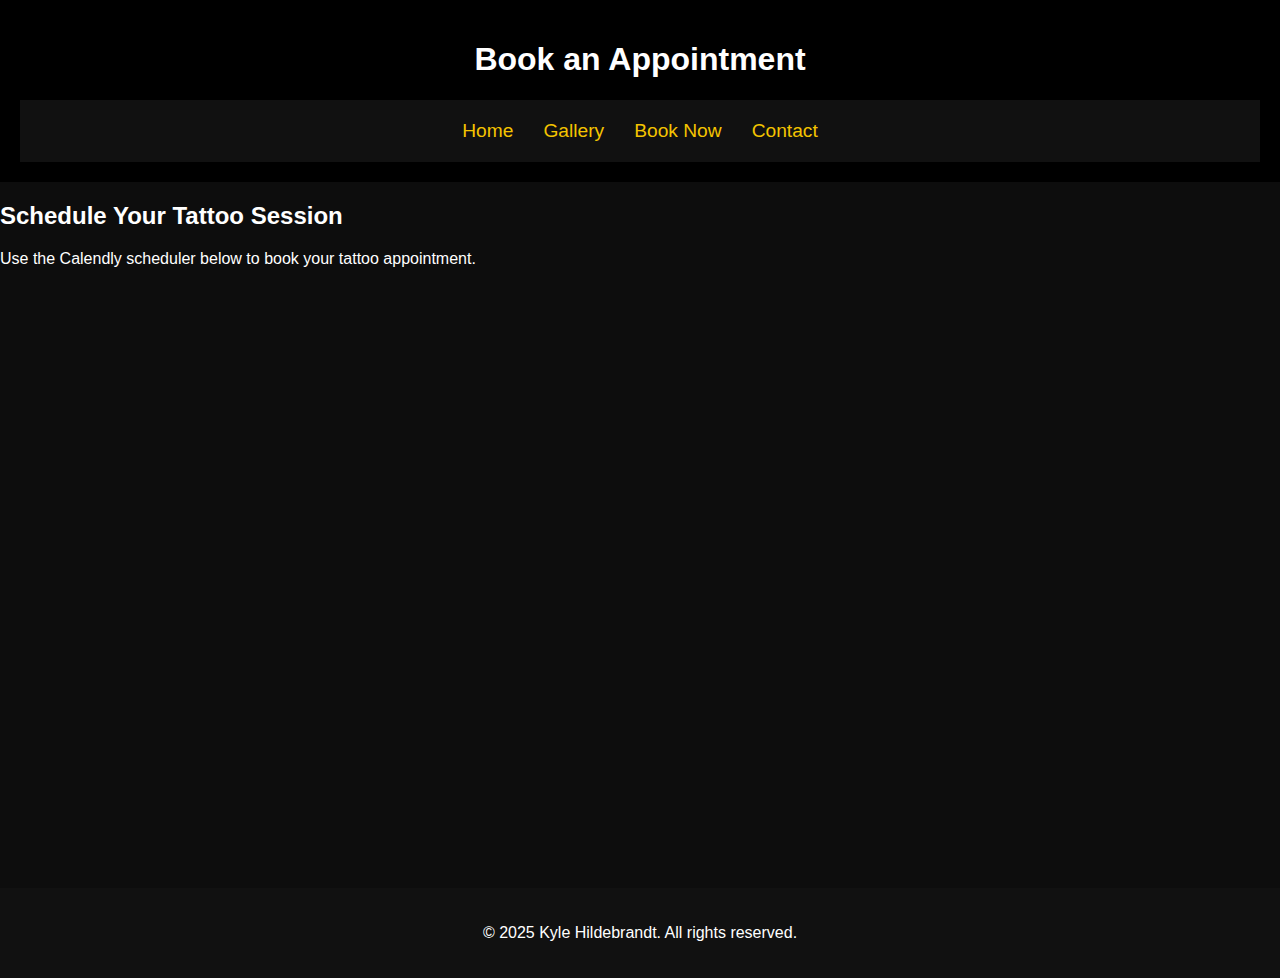
==== booking.html @ 37a68aeb "Create booking.html" ====
<!DOCTYPE html>
<html lang="en">
<head>
  <meta charset="UTF-8">
  <meta name="viewport" content="width=device-width, initial-scale=1">
  <title>Book Now - Kyle Hildebrandt</title>
  <link rel="stylesheet" href="style.css">
</head>
<body>

  <header>
    <h1>Book an Appointment</h1>
    <nav>
      <ul>
        <li><a href="index.html">Home</a></li>
        <li><a href="gallery.html">Gallery</a></li>
        <li><a href="booking.html">Book Now</a></li>
        <li><a href="contact.html">Contact</a></li>
      </ul>
    </nav>
  </header>

  <section class="booking">
    <h2>Schedule Your Tattoo Session</h2>
    <p>Use the Calendly scheduler below to book your tattoo appointment.</p>
    <div class="calendly-embed">
      <iframe src="https://calendly.com/aaronblackburn26/30min?preview_source=et_card" width="100%" height="600" frameborder="0"></iframe>
    </div>
  </section>

  <footer>
    <p>&copy; 2025 Kyle Hildebrandt. All rights reserved.</p>
  </footer>

</body>
</html>
---- style.css ----
/* Global Styles */
body {
  font-family: Arial, sans-serif;
  margin: 0;
  padding: 0;
  background: #0d0d0d;
  color: #fff;
}

header {
  background: #000;
  color: #fff;
  padding: 20px;
  text-align: center;
}

nav ul {
  list-style: none;
  background: #111;
  text-align: center;
  padding: 10px;
  margin: 0;
  display: flex;
  justify-content: center;
  flex-wrap: nowrap;
}

nav ul li {
  display: inline;
  margin: 10px 15px;
}

nav ul li a {
  color: #f4c400;
  text-decoration: none;
  font-size: 1.2rem;
}

nav ul li a:hover {
  color: #fff;
}

/* Bio Section */
.bio-container {
  display: flex;
  flex-direction: row;
  align-items: center;
  justify-content: center;
  padding: 50px;
  gap: 30px;
}

.bio-text {
  max-width: 400px;
}

.bio-video {
  max-width: 600px;
  width: 100%;
  border-radius: 10px;
}

.bio-video video {
  width: 100%;
  height: auto;
  border-radius: 10px;
}

/* Adjustments for Desktop */
@media screen and (min-width: 1024px) {
  .bio-video {
    max-width: 500px;
  }
}

/* Gallery */
.gallery {
  text-align: center;
  padding: 20px;
}

.gallery-wrapper {
  display: flex;
  justify-content: center;
  gap: 15px;
}

.gallery-item img {
  width: 300px;
  height: auto;
  border-radius: 10px;
  transition: transform 0.3s ease-in-out;
}

.gallery-item img:hover {
  transform: scale(1.05);
}

/* Mobile Adjustments */
@media screen and (max-width: 768px) {
  .bio-container {
    flex-direction: row;
    align-items: center;
    justify-content: space-between;
  }

  .bio-text {
    max-width: 50%;
  }

  .bio-video {
    max-width: 45%;
  }

  .gallery-wrapper {
    flex-direction: column;
    align-items: center;
  }
}

/* Social Icons */
.social-icons {
  text-align: center;
  margin-top: 20px;
}

.social-icons a {
  color: #f4c400;
  font-size: 2rem;
  margin: 0 10px;
  transition: transform 0.3s ease-in-out;
}

.social-icons a:hover {
  color: #fff;
  transform: scale(1.1);
}

/* Footer */
footer {
  background: #111;
  text-align: center;
  padding: 20px;
}
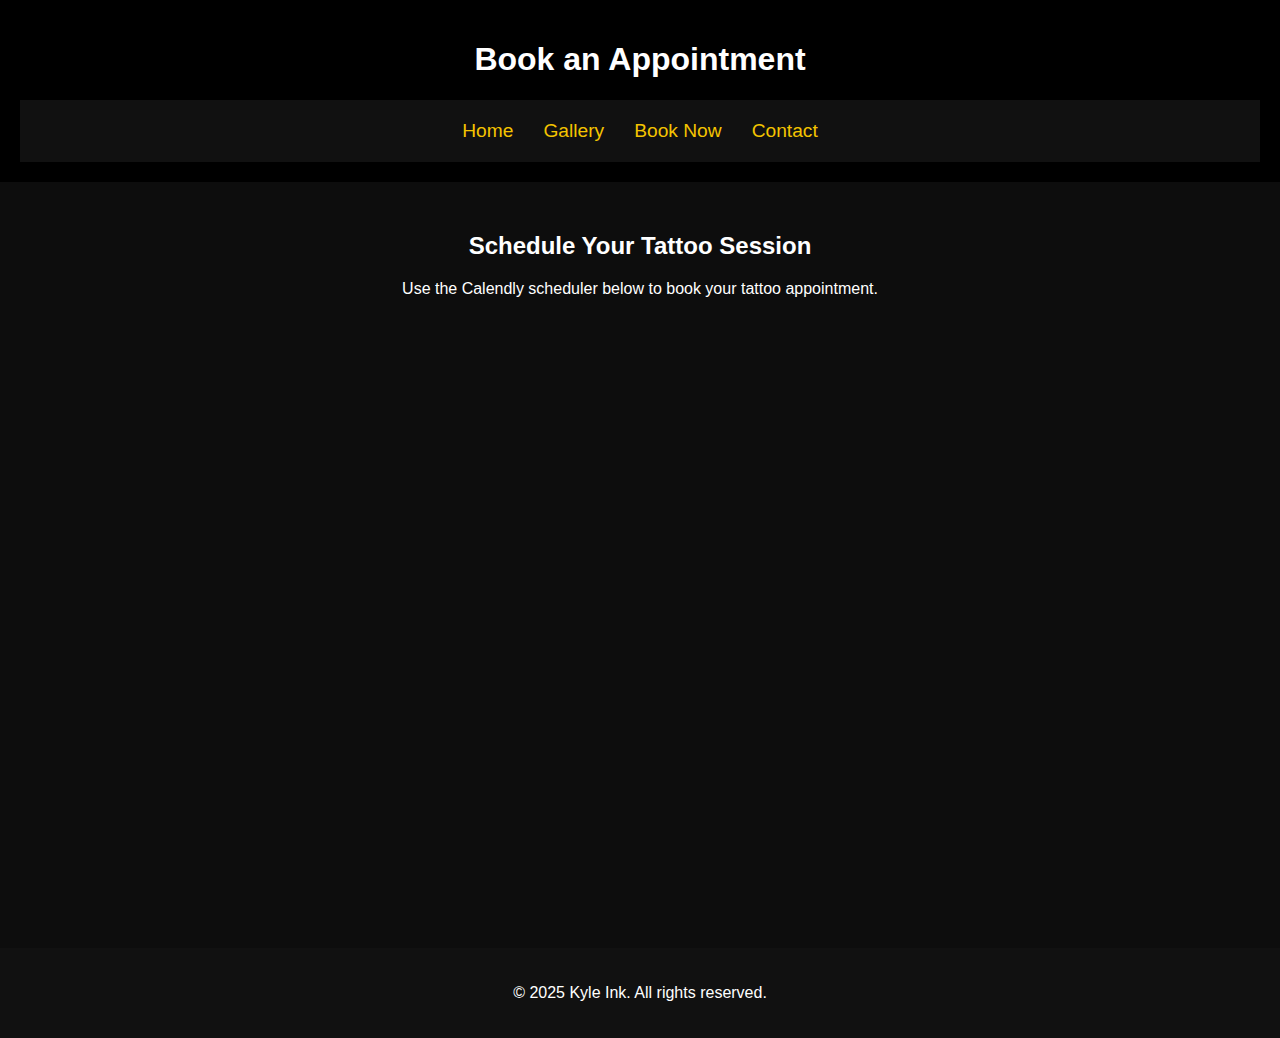
==== commit 579b6350: "Update booking.html" ====
--- a/booking.html
+++ b/booking.html
@@ -29,7 +29,7 @@
   </section>
 
   <footer>
-    <p>&copy; 2025 Kyle Hildebrandt. All rights reserved.</p>
+    <p>&copy; 2025 Kyle Ink. All rights reserved.</p>
   </footer>
 
 </body>
--- a/style.css
+++ b/style.css
@@ -142,6 +142,50 @@
   text-align: center;
   padding: 20px;
 }
+/* Gallery Carousel */
+.gallery-carousel {
+  width: 80%;
+  margin: auto;
+}
+
+.gallery-carousel img {
+  width: 100%;
+  height: auto;
+  border-radius: 10px;
+}
+
+/* Booking */
+.booking {
+  text-align: center;
+  padding: 30px;
+}
+
+.calendly-embed {
+  max-width: 800px;
+  margin: auto;
+}
+
+/* Contact */
+.contact {
+  text-align: center;
+  padding: 20px;
+}
+
+.contact a {
+  color: #f4c400;
+  font-size: 1.2rem;
+  text-decoration: none;
+}
+
+.contact a:hover {
+  color: #fff;
+}
+
+.map {
+  margin-top: 20px;
+  border-radius: 10px;
+  overflow: hidden;
+}
 
 
 
